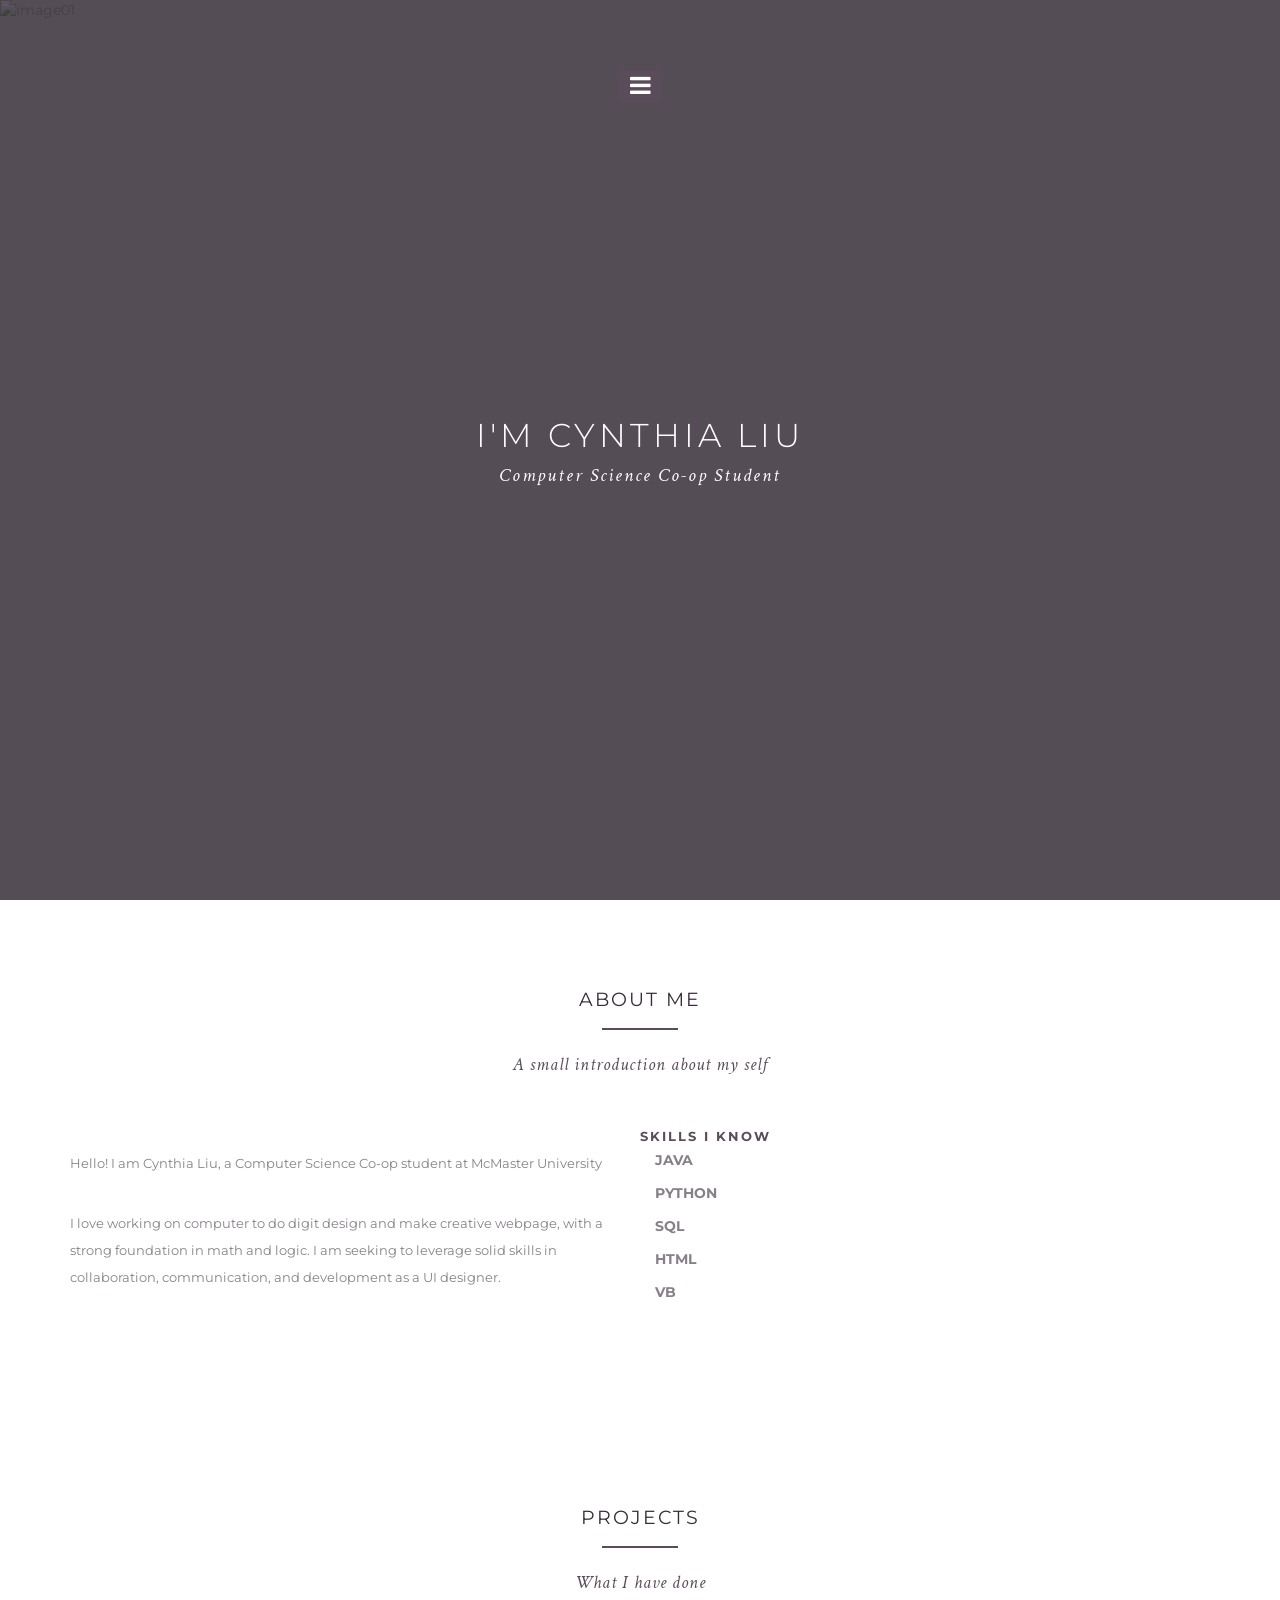
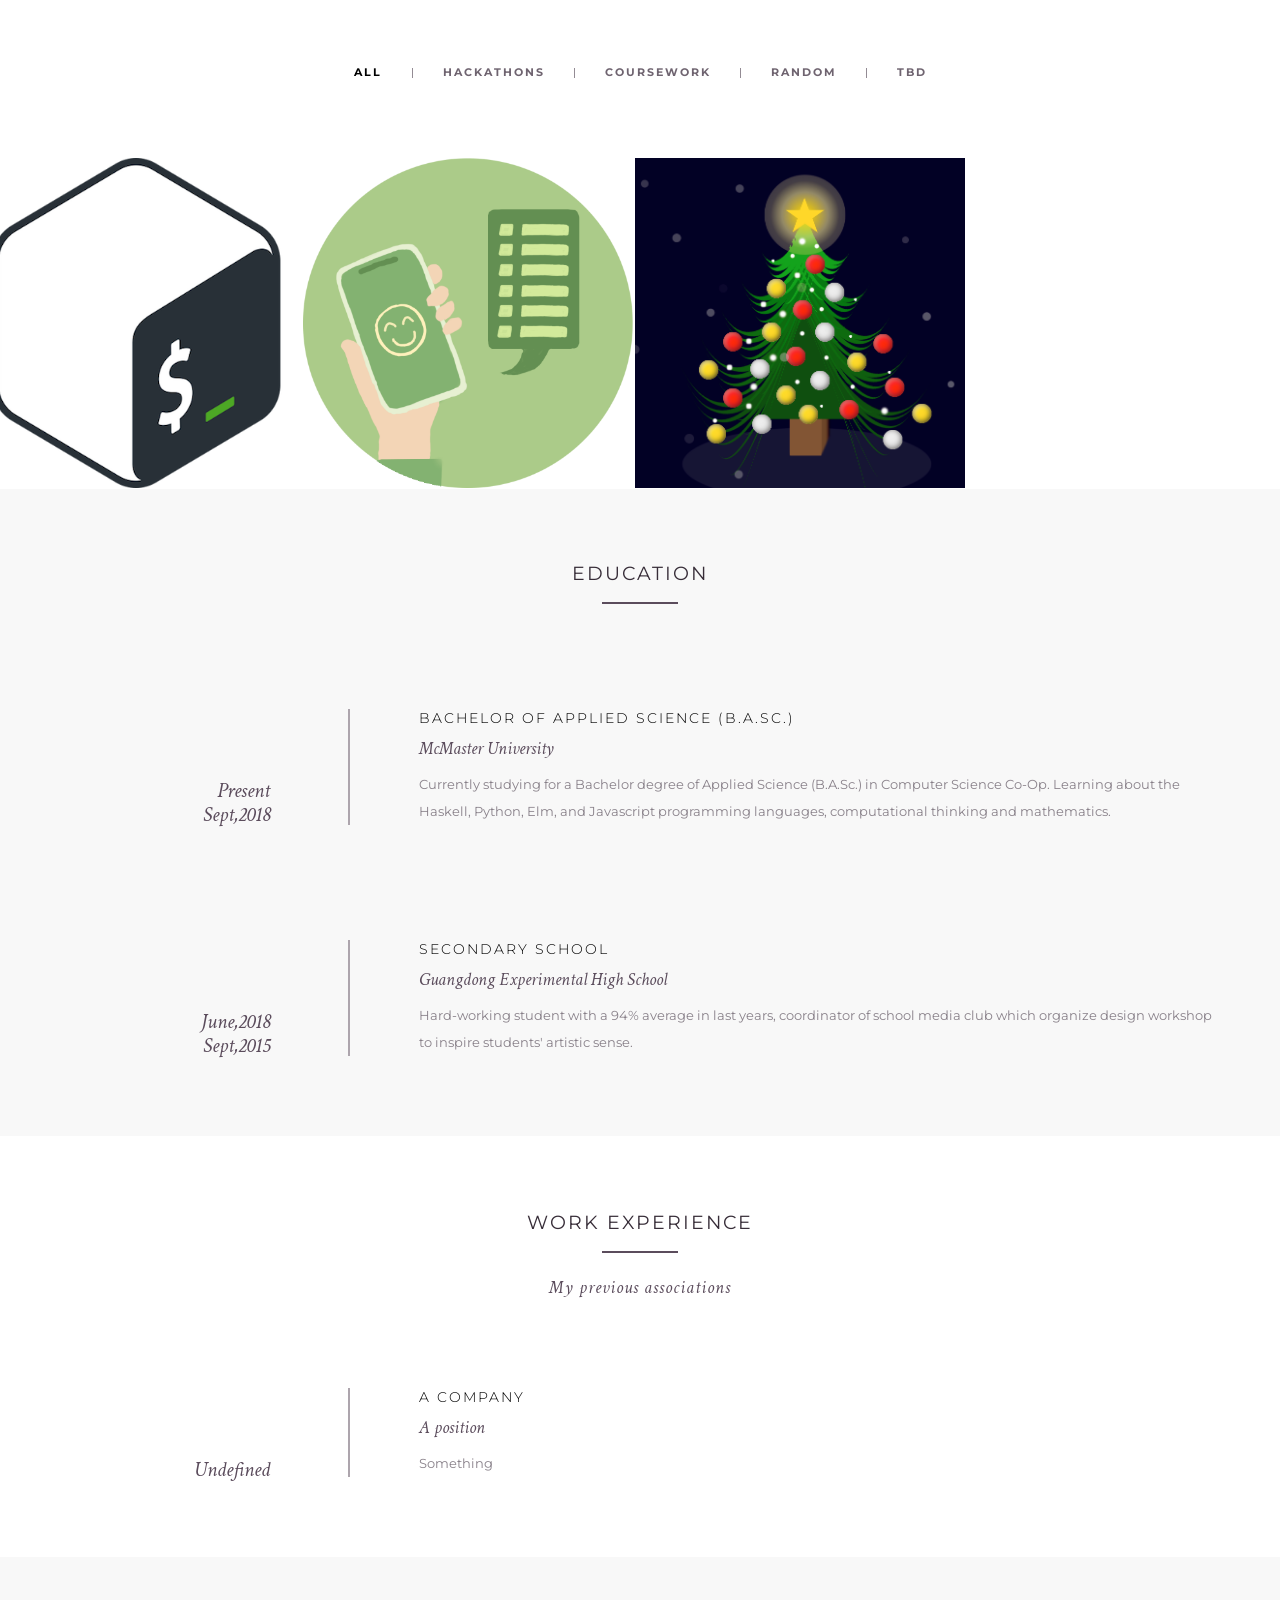
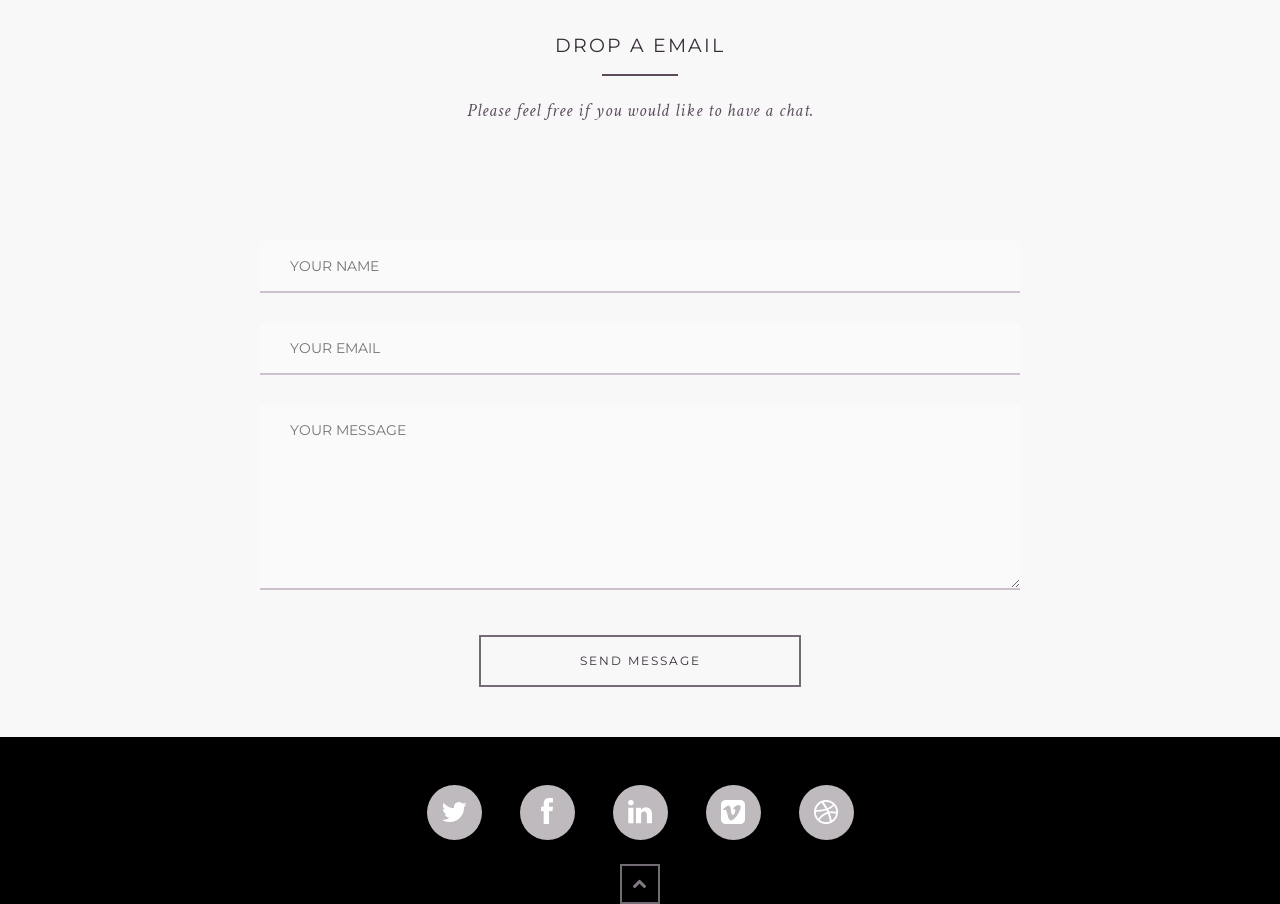
==== index.html @ f70102c9 "first commit" ====
<!DOCTYPE html>
<!--[if lt IE 7 ]> <html class="ie ie6 no-js" lang="en"> <![endif]-->
<!--[if IE 7 ]>    <html class="ie ie7 no-js" lang="en"> <![endif]-->
<!--[if IE 8 ]>    <html class="ie ie8 no-js" lang="en"> <![endif]-->
<!--[if IE 9 ]>    <html class="ie ie9 no-js" lang="en"> <![endif]-->
<!--[if gt IE 9]><!--><html class="no-js" lang="en"><!--<![endif]-->
<head>
<meta charset="UTF-8" />
<meta http-equiv="X-UA-Compatible" content="IE=edge,chrome=1">
<!-- Metas Page details-->
<title>Cynthia's CV Webpage</title>
<meta name="description" content="OnePage Resume Portfolio">
<meta name="author" content="">
<!-- Mobile Specific Metas-->
<meta name="viewport" content="width=device-width, initial-scale=1.0">
<!--main style-->
<link rel="stylesheet" type="text/css" media="screen" href="css/bootstrap.min.css">
<link rel="stylesheet" type="text/css" media="screen" href="css/main.css">
<!--google font style-->
<link href='http://fonts.googleapis.com/css?family=Montserrat:400,700' rel='stylesheet' type='text/css'> 
<!--font-family: 'Metrophobic', serif;-->
<link href='http://fonts.googleapis.com/css?family=Crimson+Text:400,600,400italic,600italic' rel='stylesheet' type='text/css'> 
<!--font-family: 'Open Sans', sans-serif;-->
<!-- font icon css style-->
<link rel="stylesheet" href="css/font-awesome.min.css">

<script src="script.js"></script>
</head>

<body onLoad="load()" onUnload="GUnload()">
<!-- Preloader -->
<div id="preloader">
	<div id="status"></div>
</div>
<!--wrapper start-->
<div class="wrapper noGap" id="wrapper">

<!--Header start -->
<header>
  	<!--menu start-->
    <div class="menu">
    <a href="#" class="nav-icon" id="nav-show"><i class="fa fa-bars"></i></a>
      <div class="navbar-wrapper">
        <div class="container">
          <div class="navwrapper">
            <div class="navbar navbar-inverse navbar-static-top">
              <div class="container">
              	<!--<div class="logo">logo</div> -->
                <div class="navArea"><a href="#" class="closeMenu"><i class="fa fa-times"></i></a>
                    <div class="navbar-header">
                      <button type="button" class="navbar-toggle" data-toggle="collapse" data-target=".navbar-collapse"> <span class="icon-bar"></span> <span class="icon-bar"></span> <span class="icon-bar"></span> </button>
                     <!-- <a class="navbar-brand" href="#">Menu</a>  --></div>
                    <div class="navbar-collapse collapse">
                      <ul class="nav navbar-nav">
                        <li class="menuItem active"><a href="#wrapper">Home</a></li>
                        <li class="menuItem"><a href="#aboutus">About Me</a></li>
                        <li class="menuItem"><a href="#skillset">Skills</a></li>
                        <li class="menuItem"><a href="#ourwork">Projects</a></li>
                        <li class="menuItem"><a href="#education">Education</a></li>
                        <li class="menuItem"><a href="#experience">Experience</a></li>
                        <li class="menuItem"><a href="#contact">Contact</a></li>
                      </ul>
                    </div>
                </div>
              </div>
            </div>
          </div>
          <!-- End Navbar -->
        </div>
      </div>
    </div>
    <!--menu end--> 
    <!--banner start-->
    <div class="banner row" id="banner">
    <div class="bannerText">
        <h1>I'm Cynthia Liu</h1>
        <h3>Computer Science Co-op Student</h3>
      </div>
      <div class="col-xs-12 col-sm-12 col-md-12 col-lg-12 noPadd slides-container" style="height:100%"> 
        <!--background slide show start-->
        <div class="slide"> 
          <img src="images/header-image/header1.jpg" alt="image01"> </div>
        <div class="slide"> 
          <img src="images/header-image/header2.jpg" alt="image01"> </div>
            
        <!--background slide show end--> 
      </div>
    </div>
    <!--banner end--> 
    
  </header>
  <!--Header end -->
  
 <!--about us start-->
  <section class="aboutus" id="aboutus">
    <div class="container">
      <div class="row">
       <div class="col-md-12">
      	<div class="heading">
        <h2>About me</h2>
        <h3>A small introduction about my self</h3>        
      </div>
      </div> 
       </div> 
      
      <div class="card" data-aos="fade-up" data-aos-offset="10">
        <div class="row">
          <div class="col-lg-6 col-md-12">
            <div class="card-body">
              
              <p>Hello! I am Cynthia Liu, a Computer Science Co-op student at McMaster University</p>
              <p>I love working on computer to do digit design and make creative webpage, with a strong foundation in math and logic. I am seeking to leverage solid skills in collaboration, communication, and development as a UI designer. </p>  
              <p><a href="https://templateflip.com/templates/creative-cv/" target="_blank">Learn More</a></p>
            </div>
          </div>
          <div class="col-lg-6 col-md-12">
            <div class="card-body">
              <div class="skillbar-title">Skills I know</div>
              <div class="row">
                <div class="col-sm-4"><strong class="text-uppercase">Java</strong></div>
                <p></p>
              </div>
              <div class="row mt-3">
                <div class="col-sm-4"><strong class="text-uppercase">Python</strong></div>
                
                <p></p>
              </div>
              <div class="row mt-3">
                <div class="col-sm-4"><strong class="text-uppercase">SQL</strong></div>
                <p></p>
              </div>
              <div class="row mt-3">
                <div class="col-sm-4"><strong class="text-uppercase">HTML</strong></div>
                <p></p>
              </div>
              <div class="row mt-3">
                <div class="col-sm-4"><strong class="text-uppercase">VB</strong></div>
              </div>
            </div>
          </div>
        </div>
      </div>
    </div>
  </div>
    
<!--about us end--> 

<!--project start-->
<section class="protfolio" id="ourwork">
  <div class="container">
      <div class="heading">
          <h2>Projects</h2>
          <h3>What I have done</h3>            
      </div>
  </div>
  <div class="row">
    <div class="portfolioFilter">
      <ul>
        <li><a href="#" data-filter="*" class="current">All</a></li>
        <li><a href="#" data-filter=".Hackathons" class="Hackathons">Hackathons</a></li>
        <li><a href="#" data-filter=".template">CourseWork</a></li>
        <li><a href="#" data-filter=".Random">Random</a></li>
        <li class="last"><a href="#" data-filter=".webdesign">TBD</a></li>
      </ul>
    </div>
    <ul class="portfolioContainer row">
      <li class="current col-xs-6 col-sm-4 col-md-3 col-lg-3">
        <div class="lightCon"> 
          <span class="hoverBox"> <span class="smallIcon" > <a rel="lightbox-demo" href="images/bash.png" title="Project Title1" class="zoom lb lb_warsaw1" >
          <i class="fa fa-plus fa-2x"></i></a> </span> </span>
           <img src="images/bash.png" alt=""> </div>
      </li>
      
    
      <li class="Hackathons col-xs-6 col-sm-4 col-md-3 col-lg-3">
        <div class="lightCon"> 
           <span class="hoverBox"> <h5 style=" color:rgb(0, 0, 0); text-align:center; text-shadow: 0.1em 0.1em 0.2em rgb(150, 150, 150)">Face · U is an iOS App that uses Vision Framework and a variety of CoreML models to implement machine learning analysis on people's faces</h5> 
            <button class="githubButton" onclick="window.open('https://github.com/CynthiaLiu0805/Face-U')">github</button>
            
            <button class="demoButton" onclick="window.open('images/faceU.gif')">Demo</button>
            </span>
           <img src="images/faceU.png" alt=""> </div>
      </li>
      
      <li class="Random col-xs-6 col-sm-4 col-md-3 col-lg-3">
        <div class="lightCon"> 
           <span class="hoverBox"> <h5 style=" color:rgb(0, 0, 0); text-align:center; text-shadow: 0.1em 0.1em 0.2em rgb(150, 150, 150)">This is a Christmas tree drew by html, css and javascript. It is a gift for 2021 Christmas, hope everything will be safe and sound in the following year</h5> 
            <button class="githubButton" onclick="window.open('https://github.com/CynthiaLiu0805/Christmas')">github</button>
            
            <button class="demoButton" onclick="window.open('christmas/tree.html')">Demo</button>
            </span>
           <img src="images/christmasTree.png" alt=""> </div>
      </li>

    </ul>
  </div>
</section>
<!--project end-->   








  <!--Education  start -->
  <section id="education" class="educationdiploma">
  	<div class="container">
        <div class="heading">
        <h2>Education</h2>
        <h3></h3>        
      </div>
        
        <div class="row media">
        	<div class="col-xs-12 col-sm-3 col-md-3 col-lg-3">
            	<div class="expertiesico">
                	Present<br>Sept,2018
                </div>
            </div>
        	<div class="expertiesdesc col-xs-12 col-sm-9 col-md-9 col-lg-9">
            	<h4> Bachelor of Applied Science (B.A.Sc.)</h4>
                <h5>McMaster University</h5>
                <p>Currently studying for a Bachelor degree of Applied Science (B.A.Sc.) in Computer Science Co-Op. Learning about the Haskell, Python, Elm, and Javascript programming languages, computational thinking and mathematics. </p>
                <!-- course i attend?-->
          </div>
        </div>
        <div class="row media">
        	<div class="col-xs-12 col-sm-3 col-md-3 col-lg-3">
            	<div class="expertiesico">
                	June,2018<br>Sept,2015
                </div>
            </div>
        	<div class="expertiesdesc col-xs-12 col-sm-9 col-md-9 col-lg-9">
            	<h4>Secondary School</h4>
                <h5>Guangdong Experimental High School </h5>
                <p>Hard-working student with a 94% average in last years, coordinator of school media club which organize design workshop to inspire students' artistic sense.</p>
            </div>
        </div>
        
    </div>
  </section>
  <!--Education end -->
  
  
 

  <!--Work Experience start -->
  <section id="experience" class="myexperties">
  	<div class="container">
        <div class="heading">
        <h2>Work Experience</h2>
        <h3>My previous associations</h3>        
      </div>
        
        <div class="row media">
        	<div class="col-xs-12 col-sm-3 col-md-3 col-lg-3">
            	<div class="expertiesico">
                	Undefined<br>
                </div>
            </div>
        	<div class="expertiesdesc col-xs-12 col-sm-9 col-md-9 col-lg-9">
            	<h4>A company</h4>
                <h5>A position</h5>
                <p>Something</p>
            </div>
        </div>
    </div>
  </section>
  <!--Work Experties end -->  




  
  <!--contact start-->
  
  <section id="contact" class="contactDetails">
    <div class="container"> 
    <div class="heading">
        <h2>Drop a email</h2>
        <h3>Please feel free if you would like to have a chat.</h3>       
      </div>
      <!--contact form start-->
      <div class="row media">      	 
        <div class="col-xs-12 col-sm-12 col-md-12 col-lg-12 conForm text-center">
        <div id="message"></div>
        <form method="post" action="php/contact.php" name="cform" id="cform">
          <input name="name" id="name" type="text" class="col-xs-12 col-sm-12 col-md-8 col-lg-8" placeholder="Your name" >
          <input name="email" id="email" type="email" class=" col-xs-12 col-sm-12 col-md-8 col-lg-8 noMarr" placeholder="Your email" >
          <textarea name="comments" id="comments" cols="" rows="" class="col-xs-12 col-sm-12 col-md-8 col-lg-8" placeholder="Your message"></textarea>
          <div class="col-xs-12 col-sm-12 col-md-12 col-lg-12"><input type="submit" id="submit" name="send" class="submitBnt" value="Send message"></div>
          <div id="simple-msg"></div>
        </form>
      </div>
      </div>
      <!--contact form end--> 
    </div>
  </section>  
  <!--contact end--> 
  
  <!--footer start-->
  <section class="footer" id="footer">
    <div class="container">
      <ul>
        <li><a href="#"><i class="fa fa-twitter fa-2x"></i></a></li>
        <li><a href="#"><i class="fa fa-facebook fa-2x"></i></a></li>
        <li><a href="#"><i class="fa fa-linkedin fa-2x"></i></a></li>
        <li><a href="#"><i class="fa fa-vimeo-square fa-2x"></i></a></li>
        <li><a href="#"><i class="fa fa-dribbble fa-2x"></i></a></li>
      </ul>
    </div>
    <p class="text-center"><a href="#wrapper" class="gototop"><i class="fa fa-chevron-up fa-2"></i></a></p>
  </section>
  <!--footer end-->     
  </div>
<!--wrapper end--> 

<!--modernizr js--> 
<script type="text/javascript" src="js/modernizr.custom.26633.js"></script> 
<!--jquary min js--> 
<script type="text/javascript" src="js/jquery.min.js"></script> 
<script src="js/bootstrap.min.js"></script> 

<!--for placeholder jquery--> 
<script type="text/javascript" src="js/jquery.placeholder.js"></script> 

<!--for header jquery--> 
<script type="text/javascript" src="js/stickUp.js"></script> 
<script src="js/jquery.superslides.js" type="text/javascript" charset="utf-8"></script>
<script type="text/javascript">
jQuery(function($) {
$(document).ready( function() {
  //enabling stickUp on the '.navbar-wrapper' class
	$('.navbar-wrapper').stickUp({
		parts: {
		  0: 'banner',
		  1: 'aboutus',
		  2: 'skillset',
		  3: 'experience',
		  4: 'education',
		  5: 'ourwork',
		  6: 'contact'
		},
		itemClass: 'menuItem',
		itemHover: 'active',
		topMargin: 'auto'
		});
	});
	

});
</script>
<script>
	$('#banner').superslides({
	  animation: 'fade',
	  play: 5000
	});
</script>  

<!--for portfolio jquery--> 
<script src="js/jquery.isotope.js" type="text/javascript"></script> 
<link type="text/css" rel="stylesheet" id="theme" href="css/jquery-ui-1.8.16.custom.css">
<link type="text/css" rel="stylesheet" href="css/lightbox.min.css">
<script type="text/javascript" src="js/jquery.ui.widget.min.js"></script> 
<script type="text/javascript" src="js/jquery.ui.rlightbox.js"></script> 

<!--contact form js--> 
<script type="text/javascript" src="js/jquery.contact.js"></script> 
<script type="text/javascript" src="https://maps.googleapis.com/maps/api/js"></script>

<script src="js/jquery.easing.js"></script> 
<script src="js/jquery.mousewheel.js"></script> 
<script defer src="js/slideroption.js"></script> 

<!--for theme custom jquery--> 
<script src="js/custom.js"></script>

</body>
</html>
---- css/main.css ----
/* ------------------------------------------------------------------------------

	Template Name: designstub
	Template URI: http://www.designstub.com/
	Description: Full Screen Design Agency Template
	Author: Andy
	Author URI: http://www.designstub.com
	License: GNU General Public License version 3.0
	License URI: http://www.gnu.org/licenses/gpl-3.0.html
	Version: 1.0
	
	1. CSS Reset
	2. Document Setup
	3. Header Part
		3.1 Menu Style
	4. About me Style
	5. Skills Style
	6. Experience Style
	7. Education Style
	8. Portfolio Style
	9. Contact Style
	10.Footer Style
	11.Responsive style
		
		
--------------------------------------------------------------------------------/*

/*----------------------------------------------------
	1. CSS Reset
------------------------------------------------------*/
* {
	padding:0;
	margin:0;
}
html { font-size: 100%; 
	-webkit-text-size-adjust: 100%; 
	-ms-text-size-adjust: 100%; 
	text-rendering: optimizelegibility; 
}
body {
	color:#888089;
	font-family: 'Montserrat', sans-serif;
	font-weight: 400;
	position:relative;
	background:#000;
	width:100%;
	height:100%;
	overflow: scroll;
	overflow-x: hidden;
	-webkit-font-smoothing: antialiased;
}
a {
	text-decoration:none;
	color:#fff;
	outline:none;
}
img {
	max-width:100%;
}


/*----------------------------------------------------
	 2. Document Setup
------------------------------------------------------*/
.wrapper{
	width:100%;
}
.spHeight{
	padding-top:63px;
}
.wrapper.noGap {
	padding-top:0;
}
.noMar{
	margin:0 !important;
}
.noPadd{
	padding:0px !important;
}

p{
	font-size:13px;
	line-height:27px;
	font-weight:400;
	padding-bottom:33px;
	margin:0px;
}
h1, h2, h3, h4, h5, h6, .h1, .h2, .h3, .h4, .h5, .h6 {
	color:#000;
}
h1{
	font-family: 'Montserrat', sans-serif;
	font-size:33px;
	line-height:76px;
	font-weight:400;
	margin:0px;
	padding-bottom:8px;
}
h2{
	font-family: 'Montserrat', sans-serif;
	font-size:29px;
	color:#372d38;
	line-height:57px;
	padding-bottom:10px;
	font-weight:400;
	text-transform:uppercase;
	margin:0px;
}
h3{
	font-family: 'Crimson Text', serif;
	font-style:italic;
	font-size:27px;
	line-height:30px;
	padding-bottom:10px;
	font-weight:300;
	margin:0px;
}
h4{
	font-family: 'Montserrat', sans-serif;
	font-size:21px;
	line-height:24px;
	padding-bottom:10px;
	font-weight:400;
	margin:0px;
}
h5{
	font-family: 'Montserrat', sans-serif;
	font-size:17px;
	color:#372d38;
	line-height:24px;
	padding-bottom:10px;
	font-weight:400;
	margin:0px;
}
.wrapper .media {
	margin-top:0;
}
.heading{
	text-align:center;
	padding-bottom:70px;
}
.heading .container{
	padding-top:0px !important;
	padding-bottom:0px !important;
	padding-right: 15px;
	padding-left: 15px;
}
.heading h2 {
	font-size:19px;
	line-height:40px;
	font-weight:400;
	margin-bottom:20px;
	letter-spacing:2px;
	display:inline-block;
	position:relative;
}
.heading h2:after {
	content:"";
	display:block;
	width:76px;
	height:2px;
	background:#5b4c5c;
	position:absolute;
	bottom:0;
	left:50%;
	margin-left:-38px;
}
.heading h3{
	font-size:18px;
	line-height:30px;
	color:#5b4c5c;
	padding-bottom:0;
	font-weight:300;
	text-transform:none;
	letter-spacing:1px;
}
.heading p{
	line-height:25px;
}

.topmar{
	margin-top:20px;
}

/*----------------------------------------------------
	3. Header Part
------------------------------------------------------*/
header{
	position:relative;
}
.banner{
	overflow:hidden ;
	margin:0 auto !important;
	background:#CACACA;
}
.patternOverlay {
	background:#372d38;
	position:absolute;
	top:0;
	right:0;
	width:100%;
	height:100%;
	z-index:9;
	-ms-filter:"progid:DXImageTransform.Microsoft.Alpha(Opacity=80)";
	filter: alpha(opacity=80);
	opacity: 0.8;
}

.bannerText{
	width:100%;
	position:absolute ;
	left:0;
	top:50%;
	text-align:center;
	margin-top:-35px;
	padding:0 ;
	z-index:999 ;
}
.bannerText h1{
	text-transform:uppercase;
	line-height:normal;
	font-weight:300;
	color:#fff;
	letter-spacing:4px;
}
.bannerText h3{
	color:#fff;
	font-size:19px;
	line-height:normal;
	font-weight:400;
	text-transform:none;
	margin-bottom:20px;
	letter-spacing:2px;
}

/*----------------------------------------------------
 	3.1 Menu Style
------------------------------------------------------*/
.isStuck{
    left:0px;
    width:100%;
}
.menu{
	margin-top:34px;
    left: 0;
    position: absolute;
    right: 0;
    top: 0;
    z-index: 9999;
}
.logo{
	float:left;
	background:url(../images/logo-2.png) no-repeat 0 0;
	width:123px;
	height:80px;
	font-size:0;
	line-height:0;
}
.isStuck .logo{
	background:url(../images/logo.png) no-repeat 0 0;
}
.navwrapper .container{
	padding:0;
	width:auto;
}
.navArea {
	position:relative;
}
.navbar.navbar-inverse.navbar-static-top a.closeMenu {
	width:32px;
	height:32px;
	border:1px solid #fff;
	text-align:center;
	color:#fff;
	font-weight:normal;
	position:absolute;
	right:0;
	top:20px;
	padding:0;
	margin:
	-webkit-border-radius:50%;
	-moz-border-radius:50%;
	border-radius:50%;
}
.navbar.navbar-inverse.navbar-static-top a.closeMenu:hover {
	background:none;
}
.isStuck .navbar.navbar-inverse.navbar-static-top a.closeMenu:hover{
	background:none;
}
.closeMenu i {
	font-size:14px;
	line-height:32px;
	color:#fff;
}
.isStuck .navbar.navbar-inverse.navbar-static-top a.closeMenu {
	border-color:#000;
}
.isStuck .navbar.navbar-inverse.navbar-static-top a.closeMenu i {
	color:#000;
}
.navbar-header{
	display:none;
}
.nav > li > a{
	display:inline-block;
	font-size:12px;
	font-weight:200;
	letter-spacing:2px;
}
.navbar-nav > li{
	float: none;
	display: inline-block;
}
.navbar-nav{
	margin: 0 auto;
	text-align: center;
	float: none;
}

.navbar-toggle{
	margin-top:14px;
}

.navbar-wrapper {
  margin-top:0px;
  height:80px;
  position: relative;
  z-index: 15;
}
.navbar-wrapper .container{
	padding:0px;
}

.navbar-collapse{
	padding:0;
}
.navbar-collapse.in{
	max-height:100%;
}

.navbar.navbar-inverse.navbar-static-top {
  margin:0px auto;
  background:none;
  color:#c3c8d6;
  border:none;
  font-family: 'Open Sans', sans-serif;
  font-size:14px;
  font-weight:600;
  text-transform:uppercase;
}
.navbar.navbar-inverse.navbar-static-top a{
  color:#fff;
  padding:31px 16px;
  line-height:18px;
  text-align:center;
}
.navbar.navbar-inverse.navbar-static-top a:hover{
  background:none;
  color:#fff;
}
.navbar-inverse .navbar-nav>.active>a, .navbar-inverse .navbar-nav>.active>a:focus{
  background: none;
  color:#fff !important;
}
.navbar-inverse .navbar-nav>.active>a:hover {
  color:#fff;
}

.hideClass{
	display:none;
}
.isStuck .navbar-inverse .navbar-nav>.active>a, .isStuck .navbar-inverse .navbar-nav>.active>a:focus{
  background: #181a1c;
  color:#fff ;
}
.isStuck .navbar.navbar-inverse.navbar-static-top a:hover{
  background:#181a1c;
  color:#fff;
}
.isStuck .navbar.navbar-inverse.navbar-static-top a{
  color:#000;
}
.nav-icon {
	width:42px;
	height:32px;
	text-align:center;
	background:#5b4c5c;
	position:absolute;
	left:50%;
	margin-left:-21px;
	top:36px;
	z-index:999;
	-webkit-border-radius:3px;
	-moz-border-radius:3px;
	border-radius:3px;
}
.nav-icon i {
	color:#fff;
	line-height:32px;
	font-size:24px;
	font-weight:normal;
}
.default-menu {
	margin-top:-80px;
}
.stuckMenu,
.navbar-wrapper{
	-o-transition: all .5s;
    -ms-transition: all .5s;
    -moz-transition: all .5s;
    -webkit-transition: all .5s;
    transition: all .5s;
	
	background: transparent;
}
.isStuck{
	background:#fff ;
	
	-o-transition: all .5s;
    -ms-transition: all .5s;
    -moz-transition: all .5s;
    -webkit-transition: all .5s;
    transition: all .5s;
}
/*----------------------------------------------------
	4. About me Style
------------------------------------------------------*/
.aboutus{
	background:#ffffff;
	text-align:left;
}
.aboutus .container{
	padding-top:80px ;
	padding-bottom:47px ;
}
.aboutus img {
	padding:7px;
	display:block;
	border:1px solid #bab4bb;
}
.aboutus .heading p{
	padding-bottom:41px;
}
.aboutus h4 {
	font-size:16px;
	color:#5b4c5c;
	padding-bottom:20px;
}
.aboutus .btn-primary {
	border:2px solid #746c75;
	background:none;
	line-height:30px;
	font-size:12px;
	color:#372d38;
	letter-spacing:2px;
	text-transform:uppercase;
	font-weight:600;
	border-radius: 0;
}
.aboutus .btn-primary:hover {
	color:#979497;
}

/*----------------------------------------------------
	5. Skill & Expert Style
------------------------------------------------------*/
.skillset {
	background:#f8f8f8;
	display:table;
	width:100%;
}
.skillset .container{
	padding-top:66px ;
	padding-bottom:64px ;
}
.skillbar {
	position:relative;
	display:block;
	margin-bottom:53px;
	width:100%;
	background:#e2e1e2;
	height:7px;
	border-radius:3px;
	-moz-border-radius:3px;
	-webkit-border-radius:3px;
	-webkit-transition:0.4s linear;
	-moz-transition:0.4s linear;
	-ms-transition:0.4s linear;
	-o-transition:0.4s linear;
	transition:0.4s linear;
	-webkit-transition-property:width, background-color;
	-moz-transition-property:width, background-color;
	-ms-transition-property:width, background-color;
	-o-transition-property:width, background-color;
	transition-property:width, background-color;
}

.skillbar-title {
	position:absolute;
	top:-27px;
	left:0;
	font-weight:bold;
	font-size:13px;
	line-height:27px;
	text-transform:uppercase;
	letter-spacing:2px;
	color:#5b4c5c;
}

.skillbar-title span {
	display:block;
}

.skillbar-bar {
	height:7px;
	width:0px;
	background:#e88988;
}

.skill-bar-percent {
	position:absolute;
	top:-24px;
	font-size:14px;
	color:#796f7a;
	margin-left:-20px;
}

/*----------------------------------------------------
	6. Work Experience Style
------------------------------------------------------*/

.myexperties {
	background:#fff;
}
.myexperties .container{
	padding-top:67px ;
	padding-bottom:0 ;
	margin-bottom:-20px;
}
.expertiesico {
	padding:70px 63px 70px 0;
	text-align:right;
	font-family:'Crimson Text',serif;
	font-size:21px;
	line-height:24px;
	color:#5b4c5c;
	font-style:italic;
}
.expertiesdesc {
	border-left:2px solid #ada5ad;
	padding:0 0 0 69px;
	margin-bottom:100px;
}
.expertiesdesc p {
	padding-bottom:0;
}
.expertiesdesc h4 {
	font-size:14px;
	font-weight:300;
	color:#UIzards;
	line-height:normal;
	text-transform:uppercase;
	letter-spacing:2px;
}
.expertiesdesc h5 {
	font-family: 'Crimson Text', serif;
	color:#5b4c5c;
	font-size:18px;
	font-style:italic;
	font-weight:400;
}

/*----------------------------------------------------
	7. Education & Diplomas Style
------------------------------------------------------*/

.educationdiploma {
	background:#f8f8f8;
}
.educationdiploma .container{
	padding-top:65px ;
	padding-bottom:0 ;
	margin-bottom:-20px;
}


/*----------------------------------------------------
	 8. Protfolio Style
------------------------------------------------------*/
.protfolio{
	background:#fff;
	width:100%;
	overflow:hidden;
}
.protfolio .container{
	padding-top:67px ;
	padding-bottom:0 ;
}
.protfolio .heading {
	padding-bottom:50px;
}
.protfolio .protBox{
	padding-top:0 ;
	padding-bottom:0 ;
	position:relative;
}

.protfolio .heading p{
	padding-bottom:41px;
	color:#242424
}
.protfolio h4{
	font-weight:700;
}
.portfolioFilter{
	display:block;
	margin:0 auto;
	text-align: center;
}

.portfolioFilter ul{
	margin:0 auto;
	text-align:center;
	display:block;
	margin-bottom:60px;
}
.portfolioFilter ul li{
	display:inline-block;
	margin:0 -2px;
	position:relative;
}
.portfolioFilter ul li:after {
	content:"";
	display:block;
	width:1px;
	height:10px;
	background:#938b94;
	position:absolute;
	right:0;
	top:50%;
	margin-top:-5px;
}
.portfolioFilter ul li.last:after {
	background:#fff;
}
.portfolioFilter ul li a{
	padding:16px 30px;
	font-size:11px;
	line-height:15px;
	font-weight:bold;
	color:#6f6470;
	text-transform:uppercase;
	display:block;
	text-decoration:none;
	border-right:none;
	letter-spacing:2px;
	
	transition-duration: 0.2s;
	-webkit-transition-duration: 0.2s;
}

.portfolioFilter ul li a:hover{
	border-color:#cfcfcf;
	color:#000;
	
	transition-duration: 0.2s;
	-webkit-transition-duration: 0.2s;
}

.portfolioFilter ul li a.current{
	border:solid 1px #fff;
	color:#000;
}
ul.portfolioContainer{
	display:block;
	padding:0px;
	margin-bottom:0;
	list-style-type:none;
}
ul.portfolioContainer li{
	display:block;
	height:auto;
	padding:0px;
	margin:0px;
	cursor:pointer;
	border:1px solid #fff;
	width:24.8%;
}
ul.portfolioContainer li .lightCon{
	display:block;
	margin:0px;
	position:relative;
	overflow:hidden;
}
ul.portfolioContainer li img{
	 width:100% !important;
	 height:auto;
	 display:block;
}
.githubButton{
	color: white;
	background-color: rgb(137, 137, 137);
  font-size: var(--font-regular);
  left: 50px;
  font-weight: var(--weight-semi-bold);
  margin-left: 70px;
  padding: 8px 12px;
  border: 2px solid var(--color-black);
  border-radius: var(--size-border-radius);
  
  /* cursor: default; */
}
.demoButton{
	color: white;
	background-color: rgb(137, 137, 137);
  font-size: var(--font-regular);
  font-weight: var(--weight-semi-bold);
  margin-left: 30px;
  padding: 8px 12px;
  border: 2px solid var(--color-black);
  border-radius: var(--size-border-radius);
  
  /* cursor: default; */
}
span.hoverBox{
	visibility:hidden;
	width:100%;
	height:100%;
	position: absolute;
	left:0px;
	bottom: 0px;
	
	transition-duration: 0.2s;
	-webkit-transition-duration: 0.2s;
	
	/* background: rgba(254, 251, 255, 0); */
	
}
ul.portfolioContainer li:hover span.hoverBox{
	visibility:visible;
	left:0px;
	bottom: 0px;
	
	background: rgba(239, 239, 239, 0.9);
	opacity: 0.8; 
	transition-duration: 0.2s;
	-webkit-transition-duration: 0.2s;
}

span.hoverBox a{
	line-height:54px;
}

span.hoverBox .smallIcon{
	width: 74x;
	margin: 0px auto;
	position: absolute;
	top: 50%;
	left: 50%;
	margin-left: -80px;
	margin-top: -37px;
}

span.hoverBox .zoom{
	visibility:hidden;
	width:74px;
	height:74px;
	/* border:1px solid #fff; */
	color:#fff;
	position: relative;
	left:-180%;
	/* background:url(../images/plus-icon.png) 50% 50% no-repeat; */
	margin-left:47px;
	/*top:40%;*/
	text-align:center;
	line-height:70px;
	display: block;
	float: left;
	
	transition-duration: 0.2s;
	-webkit-transition-duration: 0.2s;
	
	-webkit-border-radius: 50%;
	border-radius: 50%;
}
ul.portfolioContainer li:hover span.hoverBox .zoom{
	visibility:visible;
	left:0;
	padding-top:7px;
	
	transition-duration: 0.2s;
	-webkit-transition-duration: 0.2s;
}
span.hoverBox .zoom i {
	font-size:0;
	text-indent:-100000px;
}

span.hoverBox .linKed{
	visibility:hidden;
	width:54px;
	height:54px;
	background:#313131;
	color:#fff;
	position: relative;
	right:-180%;
	/*top:40%;*/
	text-align:center;
	line-height:52px;
	display: block;
	float: right;
	
	transition-duration: 0.2s;
	-webkit-transition-duration: 0.2s;
	
	-webkit-border-radius: 50%;
	border-radius: 50%;
}
ul.portfolioContainer li:hover span.hoverBox .linKed{
	visibility:visible;
	right:0%;
	padding-top:7px;
	
	transition-duration: 0.2s;
	-webkit-transition-duration: 0.2s;
}
.isotope-item {
    z-index: 2;
}
.isotope-hidden.isotope-item {
    pointer-events: none;
    z-index: 1;
}
.isotope,
.isotope .isotope-item {
  /* change duration value to whatever you like */

    -webkit-transition-duration: 0.8s;
    -moz-transition-duration: 0.8s;
    transition-duration: 0.8s;
}
.isotope {
    -webkit-transition-property: height, width;
    -moz-transition-property: height, width;
    transition-property: height, width;
}
.isotope .isotope-item {
	padding:0;
	
    -webkit-transition-property: -webkit-transform, opacity;
    -moz-transition-property: -moz-transform, opacity;
    transition-property: transform, opacity;
}


.abc{
	position: absolute;
	width: 782px;
	height: auto;
	top: 20%;
	left: 0;
	right: 0;
	z-index: 99999;
	margin: 0 auto;
}
.abc #pbImage{
	position:static !important;
}

#pbCaption{
	display:block;
	background:none !important;
}
#pbBottom{
	position: relative !important;
	left: 26.1% !important;
	bottom: 0px !important;
	width: 100% !important;
	margin-left: -26% !important;
	padding: 0px !important;
	height:80px !important;
	
	display: block;
	background-color: rgba(24,27,34,1);
	filter: progid:DXImageTransform.Microsoft.Gradient(GradientType=0, StartColorStr=#B0000000, EndColorStr=#B0000000);
}
#pbCloseBtn{
	position:absolute !important;
}

/*----------------------------------------------------
	9. Contact Style
------------------------------------------------------*/

.contact{
	background:#f8f8f8;
}
.contact .container{
	padding-top:75px;
	padding-bottom:0;
}
.mapArea{
	height:462px;
	overflow:hidden;
	width:100%;
	margin:0;
	background:#3b323c;
}
.mapArea iframe{
	width:100%;
	height:100%;
}
#map img { max-width: none; }


.contactDetails{
	background:#f8f8f8;
}
.contactDetails .container{
	padding-top:69px ;
	padding-bottom:50px ;
	text-align:center;
}

.conForm input,
.conForm textarea {
	float:none;
	display:inline-block;
}
.conForm input{
	background:#fafafa;
	border-bottom:solid 2px #ccc1cd !important;
	color:#805183;
	text-transform:uppercase;
	padding:15px 30px;
	border:none;
	margin-bottom:30px;
	outline:none;
}

.conForm textarea{
	background:#fafafa;
	color:#805183;
	text-transform:uppercase;
	border-bottom:solid 2px #ccc1cd !important;
	padding:15px 30px;
	border:none;
	margin-bottom:40px;
	outline:none;
	height:185px;
}

.conForm .submitBnt{
	background:none;
	font-family: 'Montserrat', sans-serif;
	color:#372d38;
	font-size:12px;
	letter-spacing:2px;
	text-transform:uppercase;
	font-weight:400;
	text-align:center;
	margin:0px;
	border:2px solid #746c75 !important;
	padding:0;
	width:322px;
	height:52px;
}
.conForm .submitBnt:hover{
	color:#000;
}

.textGroup{
	position:relative !important;
	display: inline-block;
	padding-left:0px !important;
}

#success_page{
	color: #00bdbd;
	font-weight: 500;
}
.error_message{
	color: #ff675f;
	padding-bottom: 15px;
	font-weight: 500;
}
#success_page h3{
	font-size:17px;
	color: #00bdbd;
}


.contactInfo{
	background:#101010 url(../images/contact-bg.jpg) repeat 0 0 fixed;
	text-align:center;
	padding:94px 0 35px;
	position:relative;
}
.contactInfo:after {
	content: '';
	position: absolute;
	width: 100%;
	height: 100%;
	top: 0px;
	left: 0px;
	z-index: 1;
	background: rgba(0, 0, 0, 0.7);
}
.contactInfo .container{
	position:relative;
	z-index:2;
}

#message {
	margin-bottom:30px;
}
.cinfoBox{
	padding-bottom:40px;
}
.cinfoBox span.infoIcon{
	display:block;
	border:solid 2px #fff;
	margin:0 auto;
	margin-bottom:40px;
	font-size:60px;
	line-height:145px;
	width:150px;
	height:150px;
	
	-webkit-border-radius: 50%;
    border-radius: 50%;
}
.cinfoBox p{
	font-weight:600;
	font-size:14px;
	color:#fff;
	padding-bottom:0px;
}
.cinfoBox p a{
	color:#fff;
	text-decoration:none;
}
.cinfoBox p a:hover{
	color:#ff554e;
}

/*----------------------------------------------------
	 10. Footer Style
------------------------------------------------------*/
.footer{
	background:#000000;
}
.footer .container{
	padding:48px 0 0;
}

.footer ul{
	margin:0 auto;
	margin-bottom:10px;
	text-align:center;
	list-style-type:none;
}
.footer ul li{
	display:inline-block;
	text-align:center;
	background:#bebabe;
	color:#ffffff;
	line-height:55px;
	margin:0 17px 14px;
	width:55px !important;
	height:55px !important;
	
	-webkit-border-radius: 50%;
    border-radius: 50%;
}
.footer ul li:hover{
	background:#1d1d1d ;
}
.footer ul li:hover	a{
	color:#fff;
}

.footer ul li a{
	color:#fff;
	width:42px !important;
	height:42px !important;
}
.footer ul li a i{
	line-height:55px !important;
	color:#fff;
}

.footer p{
	color:#8c9099;
	font-size:15px;
	line-height:24px;
	font-weight:300;
	text-align:center;
}
.footer p:last-child{
	padding-bottom:0px;
}
.gototop {
	display:inline-block;
	width:40px;
	height:40px;
	border:2px solid #746c75;
}
.gototop i {
	color:#817a82;
	line-height:35px;
}

/* Preloader */
#preloader {
	position:fixed;
	top:0;
	left:0;
	right:0;
	bottom:0;
	background-color:#fff; /* change if the mask should have another color then white */
	z-index:9999999999; /* makes sure it stays on top */
}

#status {
	width:200px;
	height:200px;
	color:#fff;
	position:absolute;
	left:50%; /* centers the loading animation horizontally one the screen */
	top:50%; /* centers the loading animation vertically one the screen */
	background-image:url(../images/preloader.gif); /* path to your loading animation */
	background-repeat:no-repeat;
	background-position:center;
	margin:-100px 0 0 -100px; /* is width and height divided by two */
}
#status p{text-align:center;}




/*---------------------------------------------------------------------------------
	 11. Responsive style
-------------------------------------------------------------------------------*/

@media screen and (min-width: 1200px) {
	.workYear{
		width:140px;
		height:140px;
		padding-top:50px;
	}
	
	.education .workYear{
		padding-top:58px;
	}
}


@media screen and (max-width: 991px) {

	.bannerText h1{
		font-size:65px;
		line-height:71px;
	}
	.bannerText h2{
		font-size:28px;
	}
	.proPic{
		text-align:center;
	}
	
	.navbar-inverse .navbar-toggle .icon-bar{
		background:#000;
	}
	.navbar-inverse .navbar-toggle:hover .icon-bar,
	.navbar-inverse .navbar-toggle.active .icon-bar{
		background:#fff;
	}
	.navbar-inverse .navbar-toggle.active {
		background-color:#11141c;
	}
}




@media screen and (max-width: 810px) {
	body{
		min-height:700px;
	}
	#header h3{
		font-size: 38px;
	}
	#header h3 span{
		font-size: 16px;
	}
	
	.abc{
		width:100%;
	}
	.navArea {
		float:none;
	}
	

	
}


@media screen and (min-width: 768px) {
	.conForm input.col-sm-6 {
		width: 48.5%;
	}
	.conForm input.col-lg-6 {
		width: 48.5%;
	}
	.navbar.navbar-inverse.navbar-static-top a {
		padding-left:12px;
		padding-right:12px;
	}
	.navbar.navbar-inverse.navbar-static-top a.closeMenu {
		width:28px;
		height:28px;
		top:25px;
	}
	.closeMenu i {
		line-height:25px;
	}
}


@media screen and (max-width: 767px) {
	.navbar-wrapper .container,
	.navwrapper .container{
		width:100%;
	}
		.navbar-nav{
		position: absolute;
		width: 100%;
		left: 0;
		color:#fff;
		background:#181a1c;
		text-align:center;
	}
	.nav > li > a {
		display:block;
	}
	.navbar.navbar-inverse.navbar-static-top a:hover{
		background:none;
	}
	
	.navbar-nav > li{
		float:none;
		display:block;
	}
	.navbar-nav > li> a{
		padding:15px 0 !important;
		color:#fff !important;
	}
	.navbar-nav > li> a:hover{
		background:#000 !important;
	}

	ul.portfolioContainer li.col-xs-6{
		width:49%;
		min-height: 85px;		
	}
	.navbar-toggle {
		margin-top: 23px;
	}
	.navbar .container{
		padding:0;
	}
	.isStuck.navbar-wrapper .navArea{
		display:block;
	}
	.navbar-header .navbar-brand{
		float:right;
	}

	
}


@media screen and (max-width: 767px) {
	.navbar-header{
		display:none;
	}
	.isStuck .navbar-header{
		display:block;
	}
	.workYear{
		margin:0 auto;
	}
	.workDetails .rightArea{
		border-left:none;
	}
	.arrowpart{
		float:none;
		width:100%;
		height:40px;
		background:url(../images/arrow-top.png) no-repeat 50% 100%;
	}
	.education .arrowpart{
		background:url(../images/arrow-top-light.png) no-repeat 50% 100%;
	}
	.exCon{
		margin-left:0px;
	}
	/*.stuckMenu .closeMenu {
		display:none;
		left:10px;
		top:24px !important;
		right:inherit;
	}*/
	.closeMenu,
	.nav-icon{
		display:none;
	}
	.navbar-nav > li {
		display:block;
	}
	ul.navbar-nav li a{
		display:block;
	}
	.navbar.navbar-inverse.navbar-static-top a {
		padding:10px 0;
	}
	.about{
		border-right:none;
		border-bottom:solid 1px #dbdbdb
	}
	.about:nth-child(3n+3){
		border-bottom:none;
	}
	.media {
		text-align:center;
	}
	.experdate {
		margin:0 auto 40px;
	}
	.conForm .submitBnt {
		width:100%;
	}
}


@media screen and (max-width: 650px) {
	
	#wrapper{
		top: 200px !important;
	}
	.heading {
		padding-bottom:40px;
	}
	.upbox{
		transform: translate(0px, -70px);
		-ms-transform: translate(0px, -70px); /* IE 9 */
		-webkit-transform: translate(0px, -70px); /* Safari and Chrome */
	}	
	.bannerText {
		padding-top:15px;
		padding-bottom:15px;
	}
	.bannerText h1 {
		font-size: 42px;
		line-height: 48px;
	}
	.bannerText h3 {
		font-size: 28px;
		line-height: normal;
	}
	.bannerText h2 {
		font-size: 18px;
		line-height:24px;
	}
	.aboutus h3 {
		padding-top:20px;
	}
	.expertiesico {
		padding:0;
		border:none;
		text-align:center;
		margin-bottom:30px;
	}
	.expertiesdesc {
		padding:0;
		margin-bottom:50px;
	}
	.skillbar:last-child {
		margin-bottom:0;
	}
	
	
}


@media screen and (max-width: 480px) {
	.bannerText h1 {
		font-size:32px;
	}
	.bannerText h3 {
		font-size:20px;
	}
	.bannerText p {
		font-size:15px;
		padding-bottom:20px;
	}
	
}


@media screen and (max-width: 400px) {
	#loopedSlider, #newsSlider{
		min-height: 650px;
		height: 100%;
	}
	ul.slides{
		min-height: 600px;
		height: 100%;
	}
	
	.item{
		width: 19%;
	}
	.item p {
		font-size: 36px;
	}
	
	.ourservice img{
		width:100%;
	}
	
	ul.portfolioContainer li.col-xs-6{
		width:100%;
	}
	
	.bntDownload{
		font-size: 13px;
		padding: 16px 14px;
	}
	
	.conForm textarea{
		margin-bottom:20px;
	}
	.textGroup{
		display:block;
		padding:0 0 40px 0;
	}
	
	.nameError,
	.emailError{
		left:0px;
		top:0px;
		
	}
}
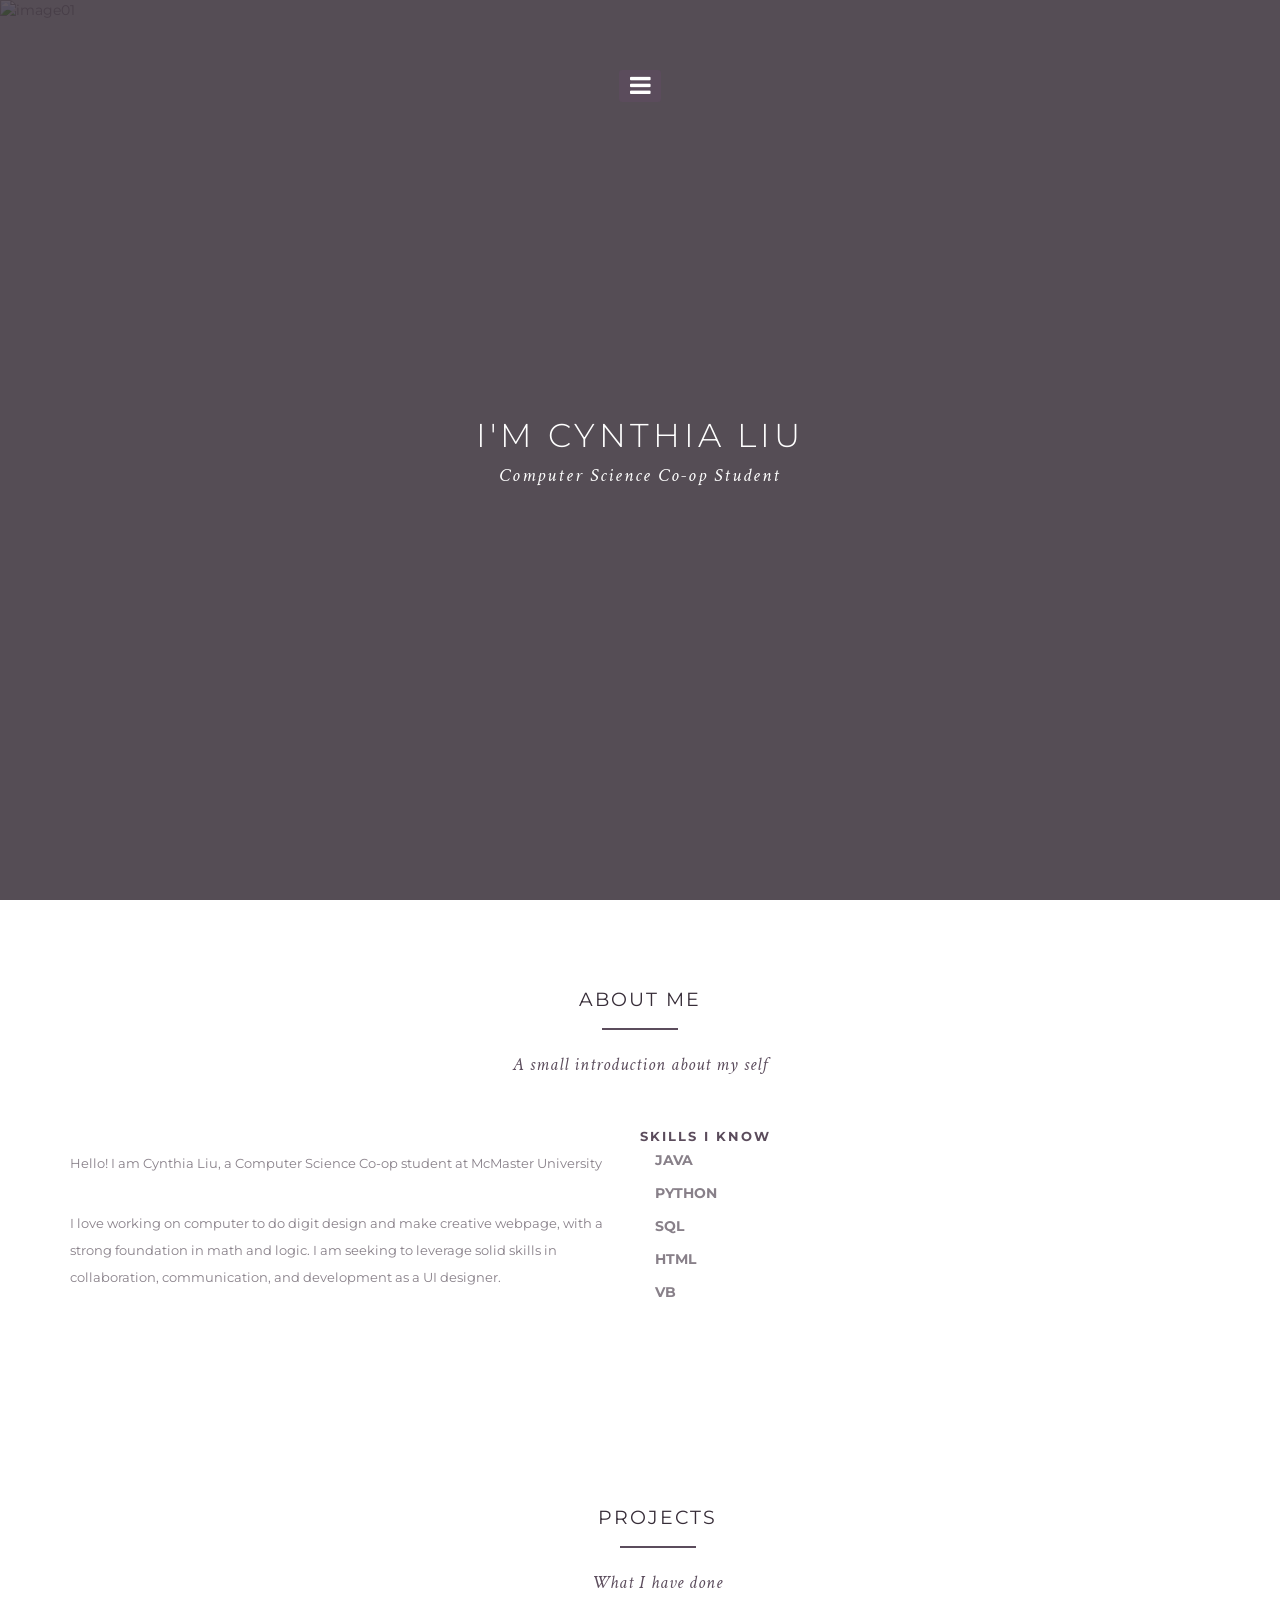
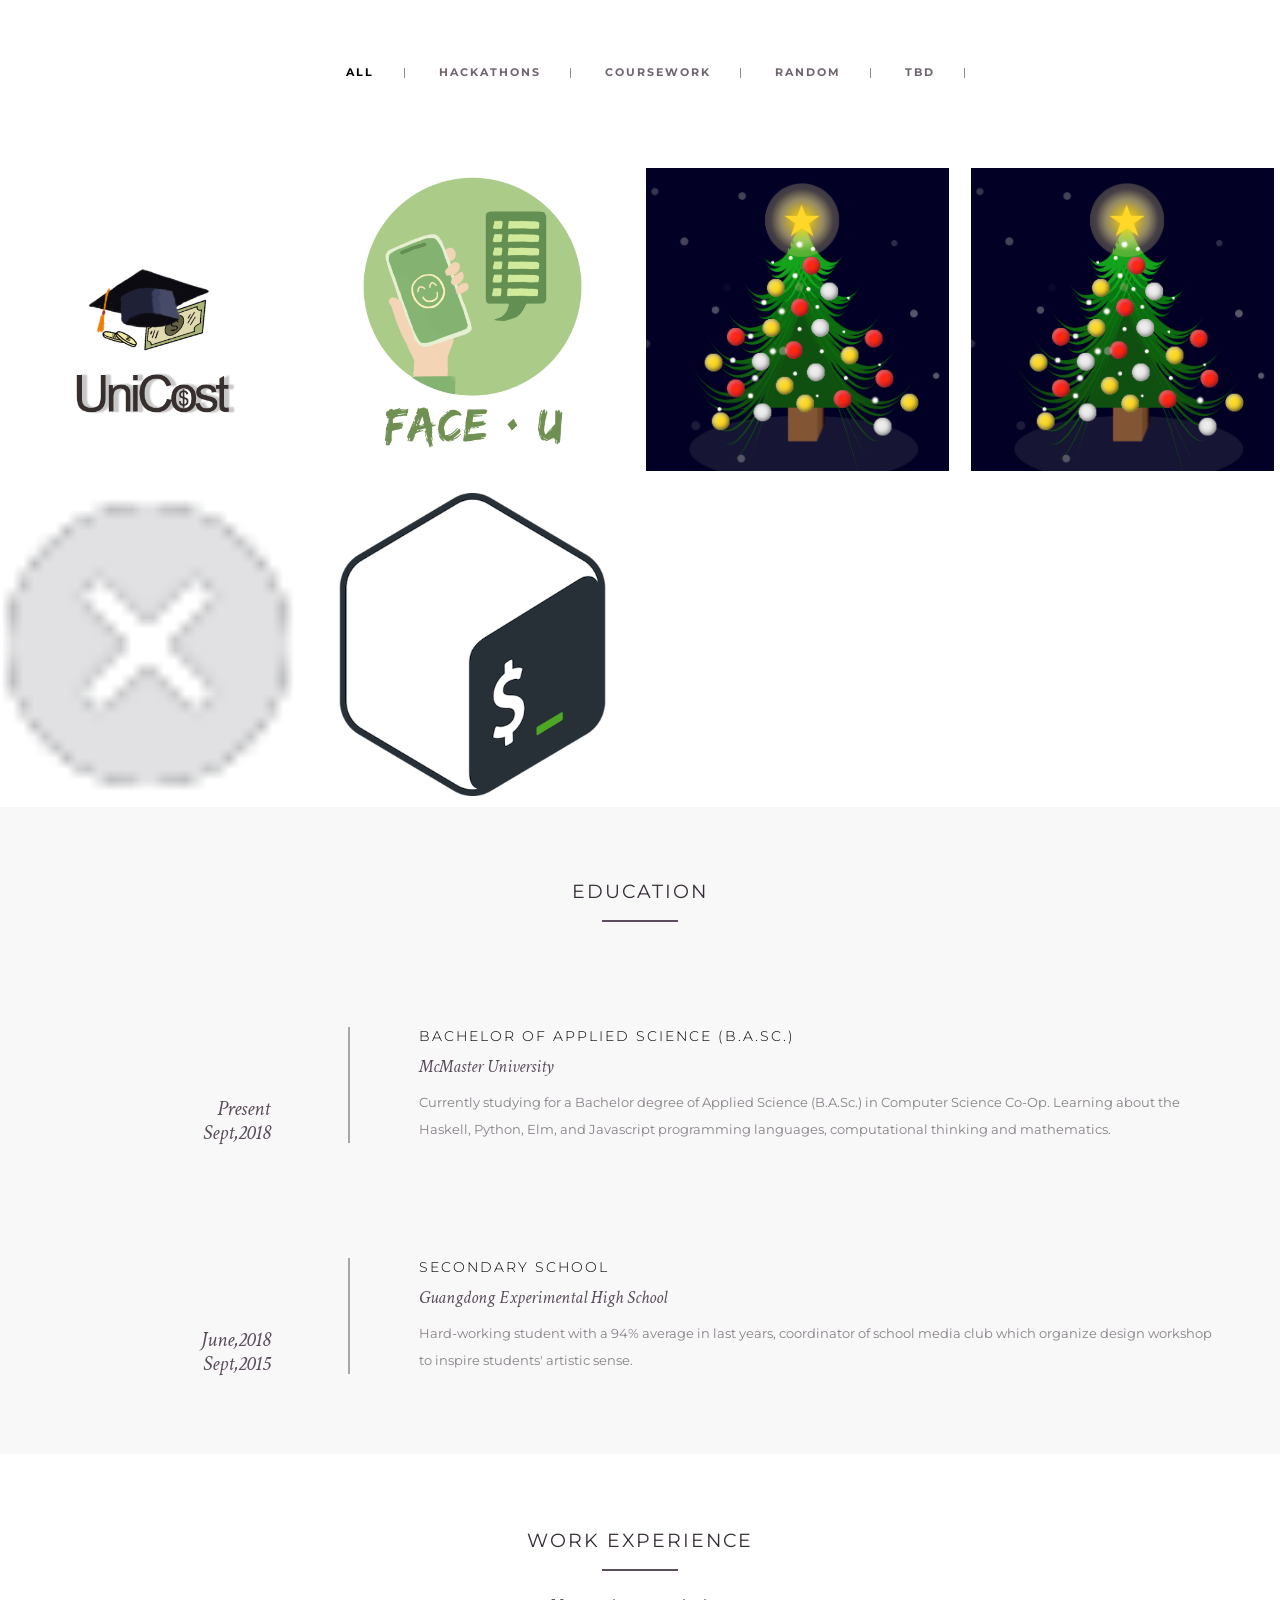
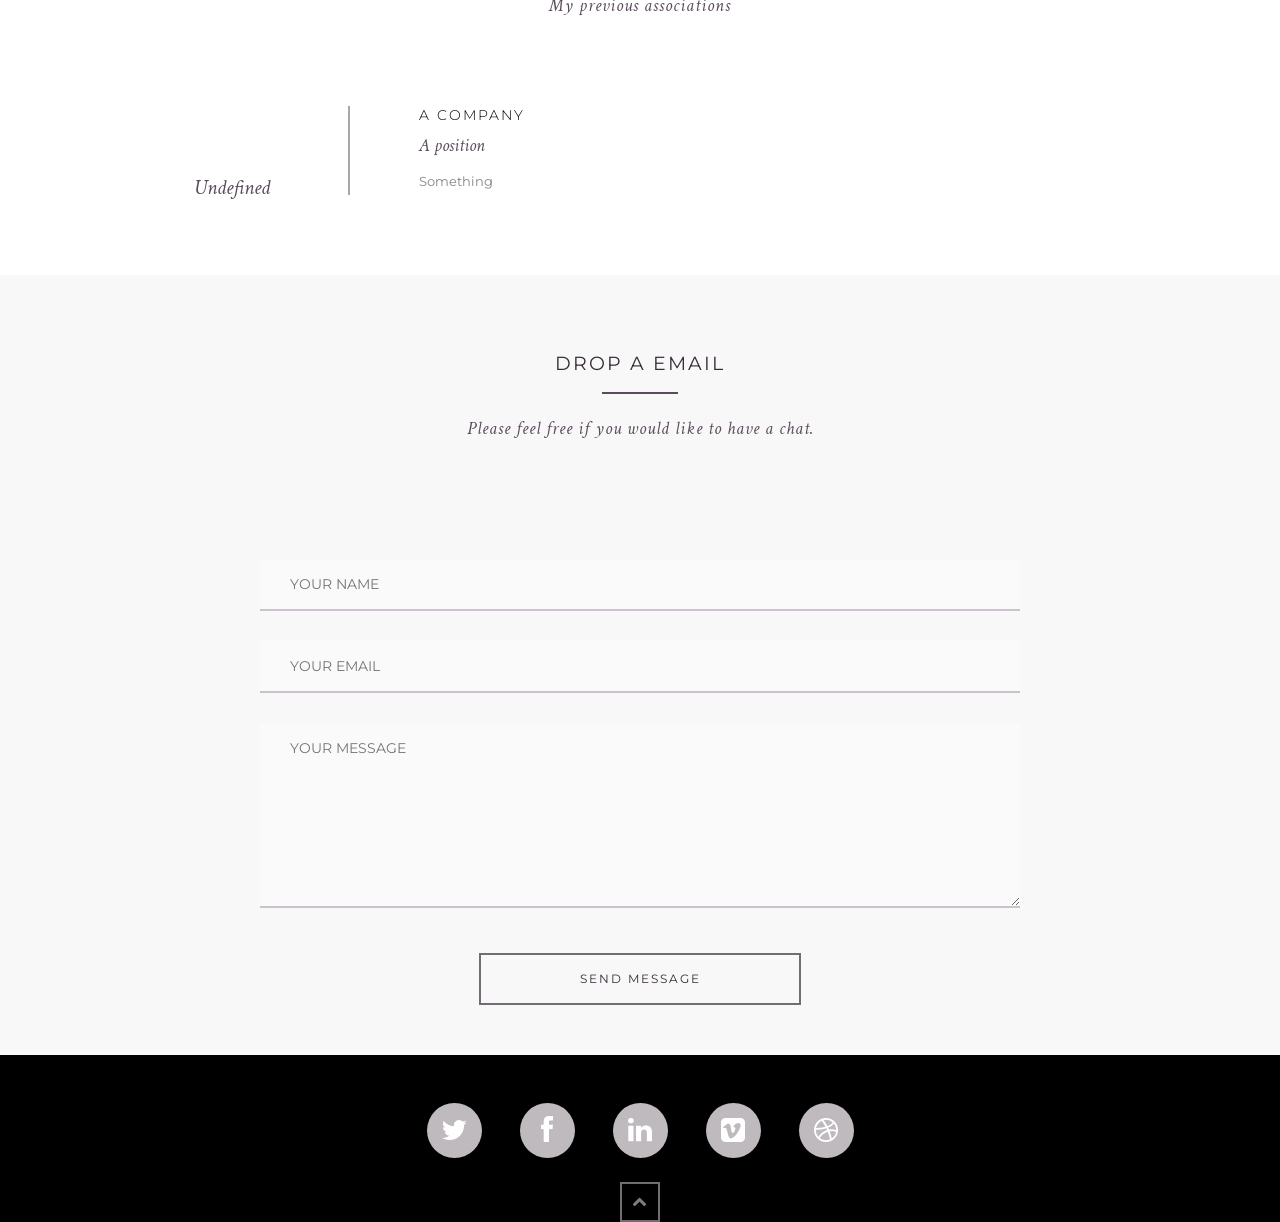
==== commit 620d9ba4: "add more projects" ====
--- a/index.html
+++ b/index.html
@@ -157,41 +157,93 @@
     <div class="portfolioFilter">
       <ul>
         <li><a href="#" data-filter="*" class="current">All</a></li>
-        <li><a href="#" data-filter=".Hackathons" class="Hackathons">Hackathons</a></li>
-        <li><a href="#" data-filter=".template">CourseWork</a></li>
+        <li><a href="#" data-filter=".Hackathons">Hackathons</a></li>
+        <li><a href="#" data-filter=".CourseWork">CourseWork</a></li>
         <li><a href="#" data-filter=".Random">Random</a></li>
-        <li class="last"><a href="#" data-filter=".webdesign">TBD</a></li>
+        <li><a href="#" data-filter=".TBD">TBD</a></li>
       </ul>
     </div>
-    <ul class="portfolioContainer row">
-      <li class="current col-xs-6 col-sm-4 col-md-3 col-lg-3">
-        <div class="lightCon"> 
-          <span class="hoverBox"> <span class="smallIcon" > <a rel="lightbox-demo" href="images/bash.png" title="Project Title1" class="zoom lb lb_warsaw1" >
-          <i class="fa fa-plus fa-2x"></i></a> </span> </span>
-           <img src="images/bash.png" alt=""> </div>
-      </li>
+    <ul class="portfolioContainer">
       
-    
-      <li class="Hackathons col-xs-6 col-sm-4 col-md-3 col-lg-3">
-        <div class="lightCon"> 
-           <span class="hoverBox"> <h5 style=" color:rgb(0, 0, 0); text-align:center; text-shadow: 0.1em 0.1em 0.2em rgb(150, 150, 150)">Face · U is an iOS App that uses Vision Framework and a variety of CoreML models to implement machine learning analysis on people's faces</h5> 
+      <li class="Hackathons col-xs-6 ">
+        <div class="lightCon"> 
+           <span class="hoverBox"> <h5 style=" color:rgb(76, 76, 76); text-align:center; text-shadow: 0.1em 0.1em 0.2em rgb(150, 150, 150) ;font-family:Arial">UniCost aims to peak students' interest in their financial futures, to give them perspective on the price of school, to break the general trend, and to help them make smart financial decisions.</h5> 
+            <button class="skillButton" style="margin-left:26px">Node.js</button>
+            <button class="skillButton">MongoDB</button>
+            <button class="skillButton">Plotly</button>
+            <br><br>
+          
+            <button class="githubButton" onclick="window.open('https://github.com/CynthiaLiu0805/UniCost')">github</button>
+            <button class="demoButton" onclick="window.open('https://github.com/CynthiaLiu0805/Face-U/blob/master/FaceU.gif')">Demo</button>
+            
+          </span>
+           <img src="images/UniCostIcon.png" alt="" ></div>
+      </li>
+
+
+      <li class="Hackathons col-xs-6 ">
+        <div class="lightCon"> 
+           <span class="hoverBox"> <h5 style=" color:rgb(76, 76, 76); text-align:center; text-shadow: 0.1em 0.1em 0.2em rgb(150, 150, 150) ;font-family:Arial">Face · U is an iOS App that uses Vision Framework and a variety of CoreML models to implement machine learning analysis on people's faces</h5> 
+            <button class="skillButton" style="margin-left:13px">Swift</button>
+            <button class="skillButton">XCode</button>
+            <button class="skillButton">Firebase Cloud</button>
+            <br>
+            <button class="skillButton" style="margin-left:26px">Vision framework</button>
+            <button class="skillButton">CoreML</button>
+            <br>
+            <br>
+          
             <button class="githubButton" onclick="window.open('https://github.com/CynthiaLiu0805/Face-U')">github</button>
             
-            <button class="demoButton" onclick="window.open('images/faceU.gif')">Demo</button>
+            <button class="demoButton" onclick="window.open('https://github.com/CynthiaLiu0805/Face-U/blob/master/FaceU.gif')">Demo</button>
+            <!-- or https://youtu.be/N-TtybKOFi4 -->
+          </span>
+           <img src="images/faceU.png" alt="" ></div>
+      </li>
+      
+      <li class="Random col-xs-6 ">
+        <div class="lightCon"> 
+           <span class="hoverBox"> <h5 style=" color:rgb(76, 76, 76); text-align:center; text-shadow: 0.1em 0.1em 0.2em rgb(150, 150, 150); font-family:Arial">This is a special gift for 2021 Christmas, it is a random project just comes into my mind. Hope everything will be safe and sound in the following year</h5> 
+            <button class="skillButton" style="margin-left:40px">Html</button>
+            <button class="skillButton">CSS</button>
+            <button class="skillButton">Javascript</button>
+            <br>
+            <br>
+            <button class="githubButton" onclick="window.open('https://github.com/CynthiaLiu0805/Christmas')">github</button>
+            <button class="demoButton" onclick="window.open('projects/tree.html')">Demo</button>
             </span>
-           <img src="images/faceU.png" alt=""> </div>
-      </li>
-      
-      <li class="Random col-xs-6 col-sm-4 col-md-3 col-lg-3">
-        <div class="lightCon"> 
-           <span class="hoverBox"> <h5 style=" color:rgb(0, 0, 0); text-align:center; text-shadow: 0.1em 0.1em 0.2em rgb(150, 150, 150)">This is a Christmas tree drew by html, css and javascript. It is a gift for 2021 Christmas, hope everything will be safe and sound in the following year</h5> 
+           <img src="images/christmasTree.png" alt="" ></div>
+      </li>
+
+      <li class="CourseWork col-xs-6 ">
+        <div class="lightCon"> 
+           <span class="hoverBox"> <h5 style=" color:rgb(76, 76, 76); text-align:center; text-shadow: 0.1em 0.1em 0.2em rgb(150, 150, 150); font-family:Arial">An android app that implements searching/sorting algorithms to find and rank universities and their programs in Ontario.</h5> 
+            <button class="githubButton" onclick="window.open('https://github.com/CynthiaLiu0805/UniFind')">github</button>
+            
+            <button class="demoButton" onclick="window.open('https://github.com/CynthiaLiu0805/UniFind/blob/master/uniFind.gif')">Demo</button>
+            </span>
+           <img src="images/christmasTree.png" alt="" > </div>
+      </li>
+
+      <li class="Random col-xs-6 ">
+        <div class="lightCon"> 
+           <span class="hoverBox"> <h5 style=" color:rgb(76, 76, 76); text-align:center; text-shadow: 0.1em 0.1em 0.2em rgb(150, 150, 150); font-family:Arial">This is a Christmas tree drew with html, css and javascript. It is a gift for 2021 Christmas, hope everything will be safe and sound in the following year</h5> 
             <button class="githubButton" onclick="window.open('https://github.com/CynthiaLiu0805/Christmas')">github</button>
             
-            <button class="demoButton" onclick="window.open('christmas/tree.html')">Demo</button>
+            <button class="demoButton" onclick="window.open('projects/tree.html')">Demo</button>
             </span>
-           <img src="images/christmasTree.png" alt=""> </div>
-      </li>
-
+           <img src="images/closebutton.png" alt="" ></div>
+      </li>
+
+      <li class="Random col-xs-6 ">
+        <div class="lightCon"> 
+           <span class="hoverBox"> <h5 style=" color:rgb(76, 76, 76); text-align:center; text-shadow: 0.1em 0.1em 0.2em rgb(150, 150, 150); font-family:Arial">This is a Christmas tree drew with html, css and javascript. It is a gift for 2021 Christmas, hope everything will be safe and sound in the following year</h5> 
+            <button class="githubButton" onclick="window.open('https://github.com/CynthiaLiu0805/Christmas')">github</button>
+            
+            <button class="demoButton" onclick="window.open('projects/tree.html')">Demo</button>
+            </span>
+           <img src="images/bash.png" alt="" > </div>
+      </li>
     </ul>
   </div>
 </section>
--- a/css/main.css
+++ b/css/main.css
@@ -596,6 +596,7 @@
 .protfolio .container{
 	padding-top:67px ;
 	padding-bottom:0 ;
+	padding-left: 50px;
 }
 .protfolio .heading {
 	padding-bottom:50px;
@@ -627,7 +628,7 @@
 }
 .portfolioFilter ul li{
 	display:inline-block;
-	margin:0 -2px;
+	/* margin:0 -2px; */
 	position:relative;
 }
 .portfolioFilter ul li:after {
@@ -674,14 +675,14 @@
 }
 ul.portfolioContainer{
 	display:block;
-	padding:0px;
-	margin-bottom:0;
-	list-style-type:none;
+	/* padding:10px; */
+	margin-bottom:0px;
+	/* list-style-type:none; */
 }
 ul.portfolioContainer li{
 	display:block;
 	height:auto;
-	padding:0px;
+	padding:20px;
 	margin:0px;
 	cursor:pointer;
 	border:1px solid #fff;
@@ -689,6 +690,8 @@
 }
 ul.portfolioContainer li .lightCon{
 	display:block;
+	padding: 10px;
+	/* margin-left: 20px; */
 	margin:0px;
 	position:relative;
 	overflow:hidden;
@@ -698,18 +701,31 @@
 	 height:auto;
 	 display:block;
 }
+
+.skillButton{
+	color:black;
+	background-color: rgb(255, 255, 255);
+align-self: center;
+  margin: 5px 3px;
+  padding: 6px 9px;
+  border: 2px solid var(--color-black);
+  border-radius: var(--size-border-radius);
+
+  text-align: center;
+  display: inline-block;
+}
+
+
 .githubButton{
 	color: white;
 	background-color: rgb(137, 137, 137);
   font-size: var(--font-regular);
-  left: 50px;
+  margin-left:50px;
   font-weight: var(--weight-semi-bold);
-  margin-left: 70px;
   padding: 8px 12px;
   border: 2px solid var(--color-black);
   border-radius: var(--size-border-radius);
   
-  /* cursor: default; */
 }
 .demoButton{
 	color: white;
@@ -721,26 +737,24 @@
   border: 2px solid var(--color-black);
   border-radius: var(--size-border-radius);
   
-  /* cursor: default; */
 }
 span.hoverBox{
 	visibility:hidden;
-	width:100%;
-	height:100%;
+	width:95%;
+	height:95%;
 	position: absolute;
-	left:0px;
-	bottom: 0px;
-	
+	left: 7px;
+	bottom: 7px;
 	transition-duration: 0.2s;
 	-webkit-transition-duration: 0.2s;
-	
+	padding:10px;
 	/* background: rgba(254, 251, 255, 0); */
 	
 }
 ul.portfolioContainer li:hover span.hoverBox{
 	visibility:visible;
-	left:0px;
-	bottom: 0px;
+	/* left:0px;
+	bottom: 0px; */
 	
 	background: rgba(239, 239, 239, 0.9);
 	opacity: 0.8; 
@@ -889,6 +903,52 @@
 	position:absolute !important;
 }
 
+a {
+	color: #FFFFFF;
+	text-decoration: none;
+  }
+  
+  .primary-btn {
+	background-image: -moz-linear-gradient(0deg, #235ee7 0%, #4ae7fa 100%);
+	background-image: -webkit-linear-gradient(0deg, #235ee7 0%, #4ae7fa 100%);
+	background-image: -ms-linear-gradient(0deg, #235ee7 0%, #4ae7fa 100%);
+  }
+  
+  .primary-btn {
+	line-height: 36px;
+	padding-left: 30px;
+	padding-right: 30px;
+	border-radius: 25px;
+	border: none;
+	color: #fff;
+	display: inline-block;
+	font-weight: 500;
+	position: relative;
+	-webkit-transition: all 0.3s ease 0s;
+	-moz-transition: all 0.3s ease 0s;
+	-o-transition: all 0.3s ease 0s;
+	transition: all 0.3s ease 0s;
+	cursor: pointer;
+	text-transform: uppercase;
+	position: relative;
+  }
+  
+  .primary-btn {
+	color: #fff;
+	border: 1px solid #fff;
+	-webkit-transition: all 0.3s ease 0s;
+	-moz-transition: all 0.3s ease 0s;
+	-o-transition: all 0.3s ease 0s;
+	transition: all 0.3s ease 0s;
+  }
+  
+  .primary-btn:hover {
+	background: transparent;
+	color: #235ee7;
+	border-color: #235ee7;
+  }
+
+
 /*----------------------------------------------------
 	9. Contact Style
 ------------------------------------------------------*/
